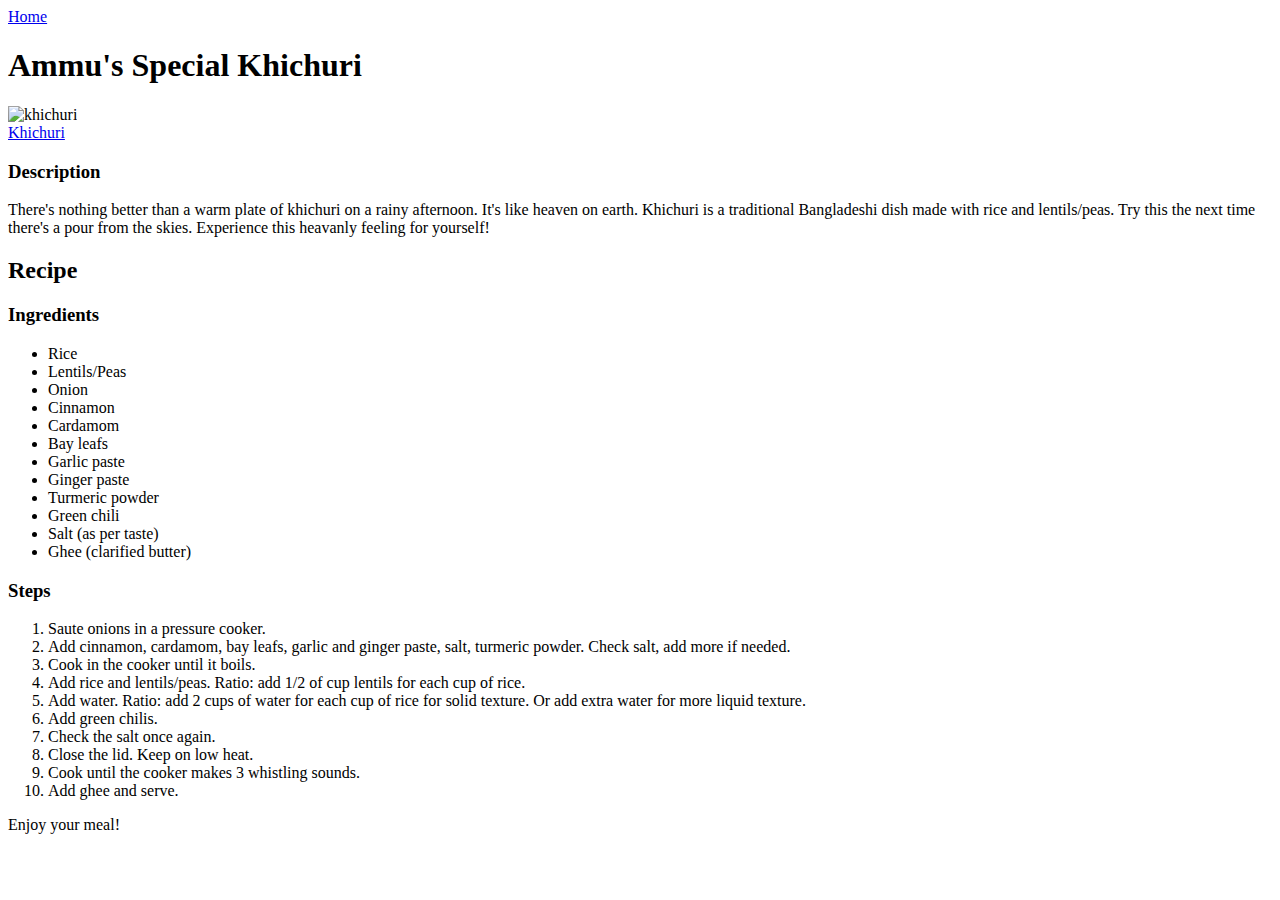
==== recipes/ammus-special-khichuri.html @ 90f1ed70 "Initial commit" ====
<!DOCTYPE html>
<html lang="en">
<head>
    <meta charset="UTF-8">
    <meta name="viewport" content="width=device-width, initial-scale=1.0">
    <title>Ammu's Special Khichuri</title>
</head>
<body>
    <a href="../index.html">Home</a>
    <h1>Ammu's Special Khichuri</h1>
    <img src="https://static.wixstatic.com/media/05c508_d193486952634cbcb7e6a520a4ab9fc1~mv2.jpg/v1/fit/w_1000%2Ch_1000%2Cal_c%2Cq_80,enc_auto/file.jpg" alt="khichuri" height="300">
    
    <figcaption><a href="https://static.wixstatic.com/media/05c508_d193486952634cbcb7e6a520a4ab9fc1~mv2.jpg/v1/fit/w_1000%2Ch_1000%2Cal_c%2Cq_80,enc_auto/file.jpg" target="_blank" rel="noopener noreferrer">Khichuri</a></figcaption>
    

    <div>
        <h3>Description</h3>
        <p>
            There's nothing better than a warm plate of khichuri on a rainy afternoon. It's like heaven on earth. Khichuri is a traditional Bangladeshi dish made with rice and lentils/peas. Try this the next time there's a pour from the skies. Experience this heavanly feeling for yourself!
        </p>

        <h2>Recipe</h2>

        <h3>Ingredients</h3>
        <ul>
            <li>Rice</li>
            <li>Lentils/Peas</li>
            <li>Onion</li>
            <li>Cinnamon</li>
            <li>Cardamom</li>
            <li>Bay leafs</li>
            <li>Garlic paste</li>
            <li>Ginger paste</li>
            <li>Turmeric powder</li>
            <li>Green chili</li>
            <li>Salt (as per taste)</li>
            <li>Ghee (clarified butter)</li>
        </ul>

        <h3>Steps</h3>
        <ol>
            <li>Saute onions in a pressure cooker.</li>
            <li>Add cinnamon, cardamom, bay leafs, garlic and ginger paste, salt, turmeric powder. Check salt, add more if needed.</li>
            <li>Cook in the cooker until it boils.</li>
            <li>Add rice and lentils/peas. Ratio: add 1/2 of cup lentils for each cup of rice.</li>
            <li>Add water. Ratio: add 2 cups of water for each cup of rice for solid texture. Or add extra water for more liquid texture.</li>
            <li>Add green chilis.</li>
            <li>Check the salt once again.</li>
            <li>Close the lid. Keep on low heat.</li>
            <li>Cook until the cooker makes 3 whistling sounds.</li>
            <li>Add ghee and serve.</li>
        </ol>
        <p>Enjoy your meal!</p>
    </div>
</body>
</html>
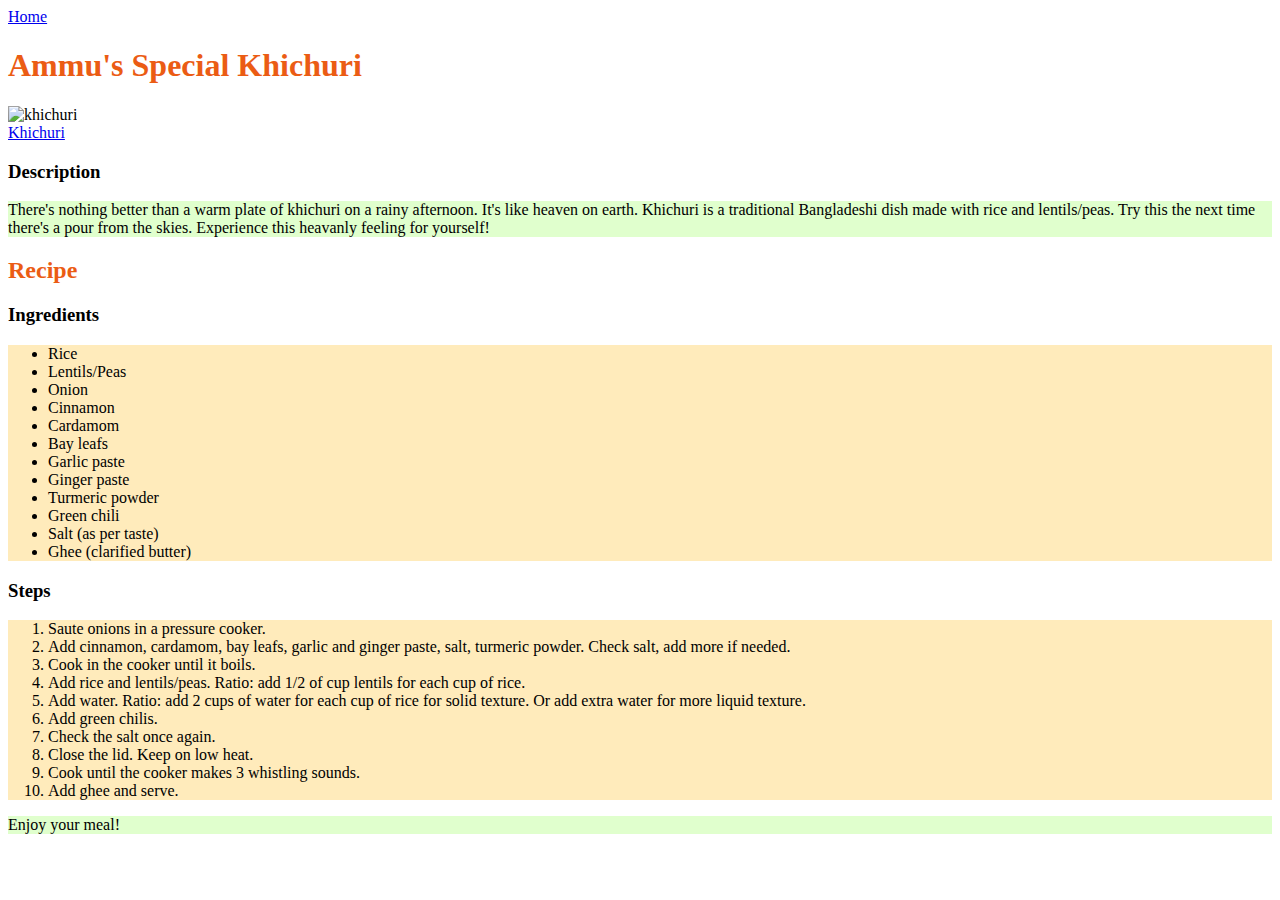
==== commit 275d33ff: "Add elementary CSS" ====
--- a/recipes/ammus-special-khichuri.html
+++ b/recipes/ammus-special-khichuri.html
@@ -4,6 +4,7 @@
     <meta charset="UTF-8">
     <meta name="viewport" content="width=device-width, initial-scale=1.0">
     <title>Ammu's Special Khichuri</title>
+    <link href="../styles.css" rel="stylesheet">
 </head>
 <body>
     <a href="../index.html">Home</a>
--- a/styles.css
+++ b/styles.css
@@ -0,0 +1,45 @@
+body {
+    background-color: #fff;
+    /* background-image: url("./images/istockphoto-1282805493-612x612.jpg"); */
+}
+
+/* #bg {
+    background-color: white;
+    opacity: .1;
+    position: absolute;
+    top: 0;
+    left: 0;
+    width: 100%;
+    height: 100%;
+} */
+
+h1, h2 {
+    color: #eb5c14;
+}
+
+ul, ol, p {
+	background: #ffebbb; 
+}
+
+blockquote, p {
+    background: #e0ffcd;
+}
+
+/*
+.first-color { 
+	background: #e0ffcd; 
+}
+	
+.second-color { 
+	background: #fdffcd;
+    color: #eb5c14;
+}
+
+.third-color { 
+	background: #ffebbb; 
+}
+
+.fourth-color { 
+	background: #ffcab0; 
+}
+*/